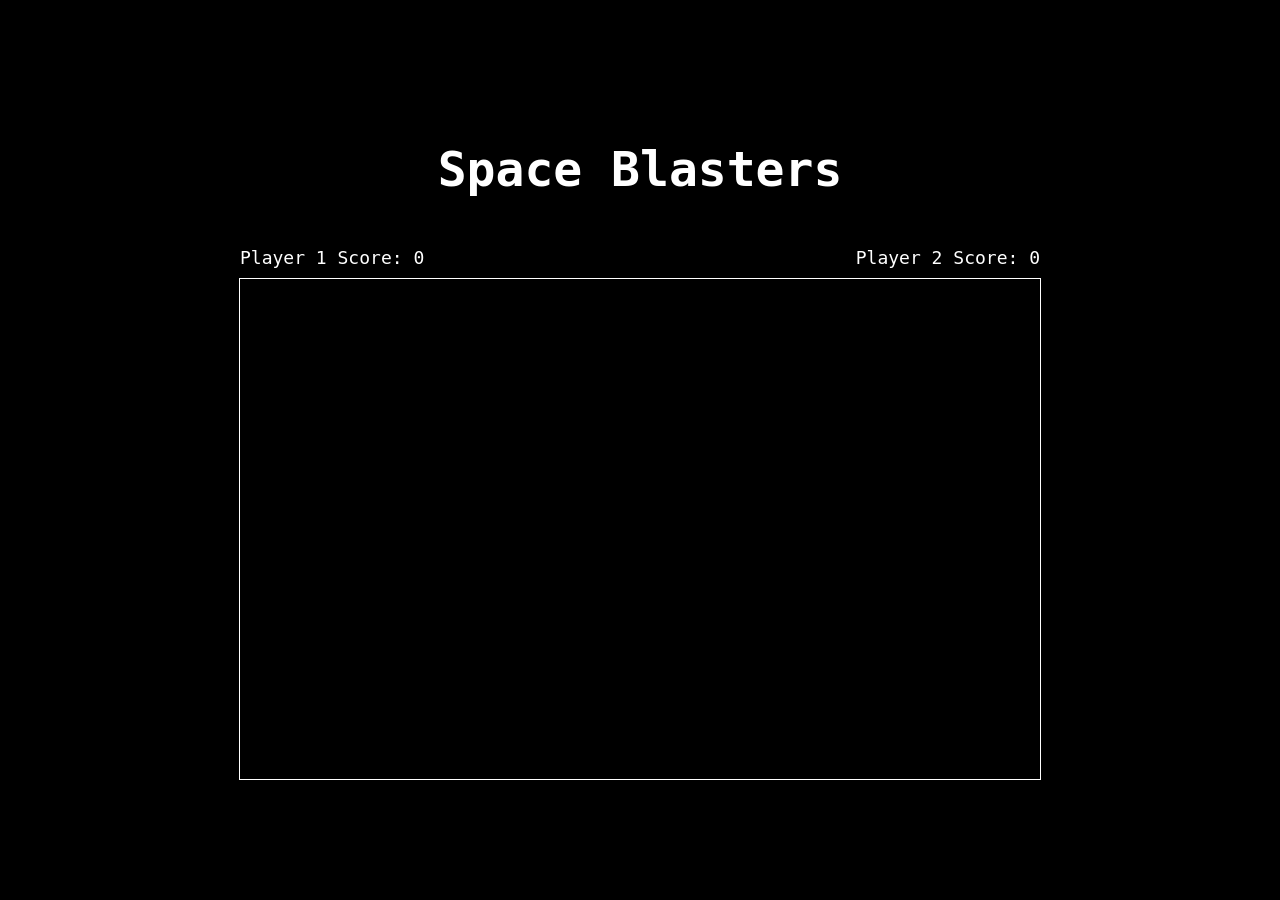
==== game.html @ 18a7c63c "Basic movement working. No shooting. No login" ====
<!DOCTYPE html>
<html>
<head>
  <title>Space Blasters</title>
  <style>
    body {
      margin: 0;
      height: 100vh;
      display: flex;
      justify-content: center;
      align-items: center;
      flex-direction: column; /* Stack items vertically */
      font-family: Arial, sans-serif;
      background-color: black;
    }

    h1 {
      color: white; /* Title text color */
      font-size: 48px; /* Title font size */
      margin-top: 20px; /* Add some space at the top */
      margin-bottom: 50px; /* Add space between the title and the next section */
      font-family: 'Lucida Console', Monaco, monospace;
    }

    #scoreboard {
      display: flex;
      justify-content: space-between;
      width: 800px; /* Same width as the canvas */
      margin-bottom: 10px;
      font-size: 18px;
      color: white;
      font-family: 'Lucida Console', Monaco, monospace;
    }

    canvas {
      background-color: black;
      border: 1px solid white;
    }
  </style>
</head>
<body>
    <h1>Space Blasters</h1>

  <div id="scoreboard">
    <div id="player1Score">Player 1 Score: 0</div>
    <div id="player2Score">Player 2 Score: 0</div>
  </div>

  <canvas id="canvas" width="800" height="500"></canvas>

  <script src="game.js"></script>

</body>
</html>
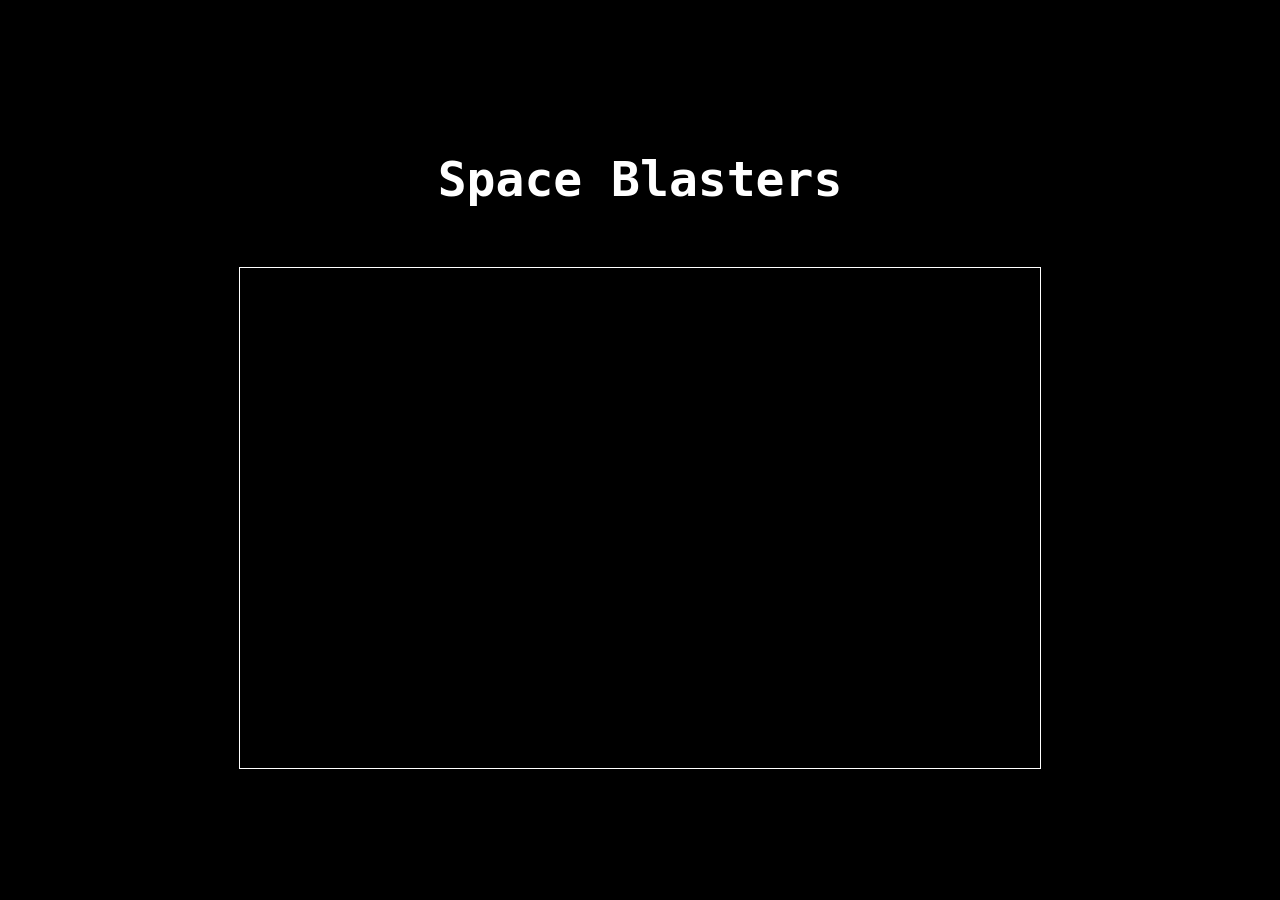
==== commit 795e4b7f: "score keeping implemented" ====
--- a/game.html
+++ b/game.html
@@ -30,6 +30,7 @@
       font-size: 18px;
       color: white;
       font-family: 'Lucida Console', Monaco, monospace;
+      white-space: nowrap;
     }
 
     canvas {
@@ -41,10 +42,7 @@
 <body>
     <h1>Space Blasters</h1>
 
-  <div id="scoreboard">
-    <div id="player1Score">Player 1 Score: 0</div>
-    <div id="player2Score">Player 2 Score: 0</div>
-  </div>
+  <div id="scoreboard"></div>
 
   <canvas id="canvas" width="800" height="500"></canvas>
 
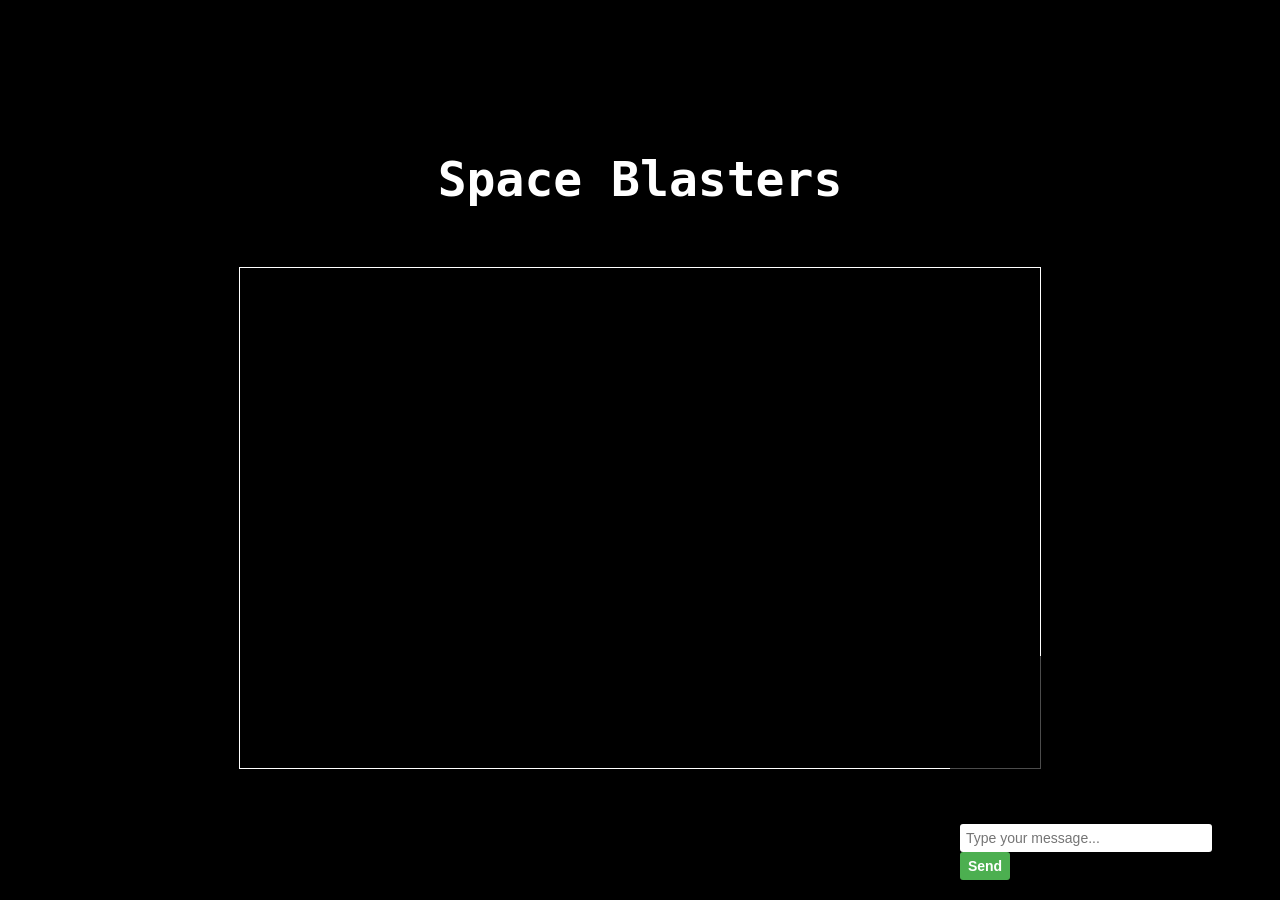
==== commit 56c88f58: "chat implemented" ====
--- a/game.html
+++ b/game.html
@@ -48,5 +48,46 @@
 
   <script src="game.js"></script>
 
+  <div id="chat-container" style="
+    position: fixed;
+    bottom: 10px;
+    right: 10px;
+    width: 300px;
+    background-color: rgba(0,0,0,0.7);
+    color: white;
+    padding: 10px;
+    border-radius: 5px;
+    font-family: Arial, sans-serif;
+    z-index: 1000;
+">
+    <div id="chatbox" style="
+        height: 150px;
+        overflow-y: auto;
+        margin-bottom: 8px;
+        font-size: 14px;
+    "></div>
+
+    <input id="chat-input" type="text" placeholder="Type your message..." style="
+        width: calc(100% - 60px);
+        margin-right: 4px;
+        padding: 6px;
+        border: none;
+        border-radius: 3px;
+        font-size: 14px;
+    " />
+
+    <button id="chat-send" style="
+        width: 50px;
+        padding: 6px;
+        border: none;
+        border-radius: 3px;
+        background-color: #4CAF50;
+        color: white;
+        font-weight: bold;
+        cursor: pointer;
+        font-size: 14px;
+    ">Send</button>
+</div>
+
 </body>
 </html>
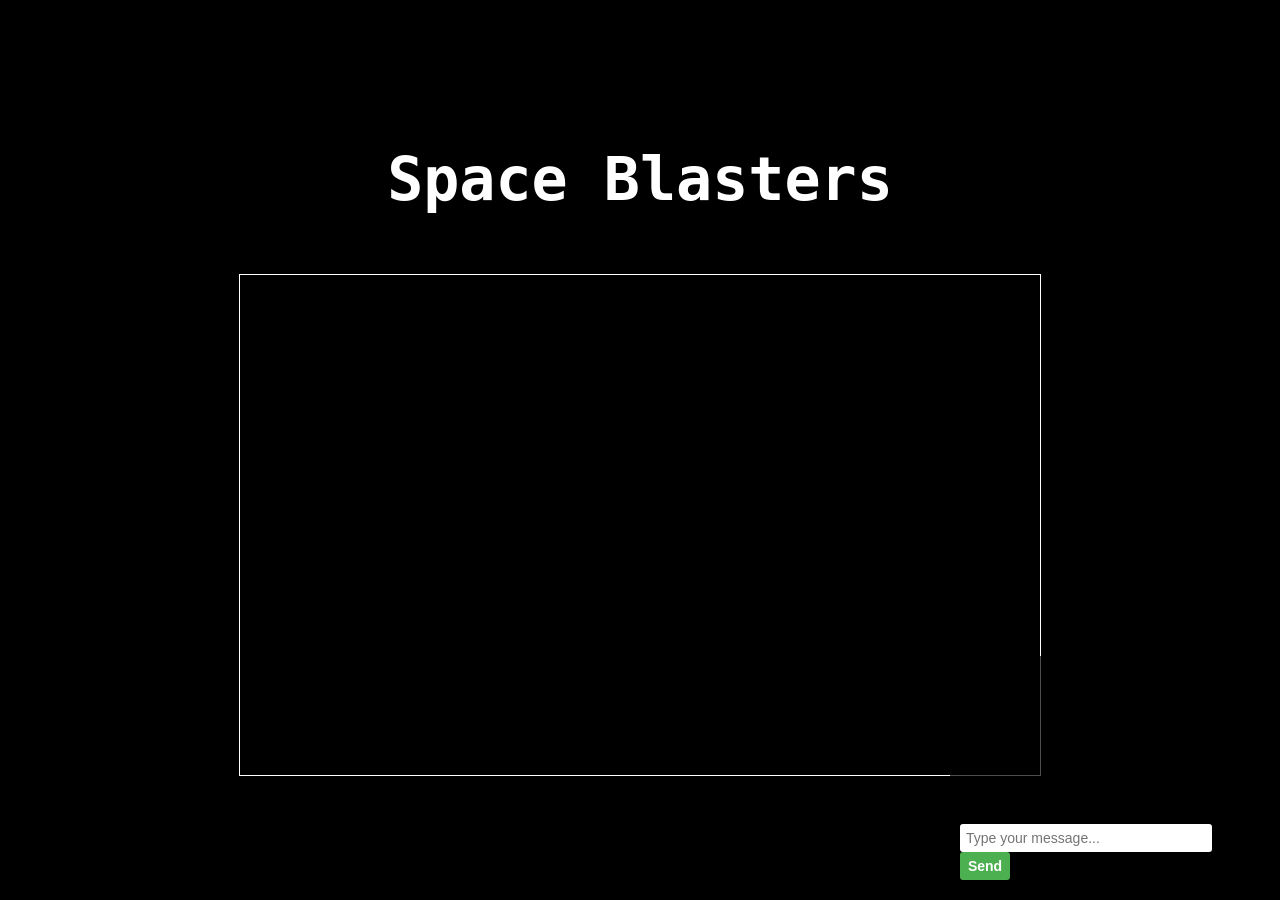
==== commit c4185624: "more small changes" ====
--- a/game.html
+++ b/game.html
@@ -16,7 +16,7 @@
 
     h1 {
       color: white; /* Title text color */
-      font-size: 48px; /* Title font size */
+      font-size: 60px; /* Title font size */
       margin-top: 20px; /* Add some space at the top */
       margin-bottom: 50px; /* Add space between the title and the next section */
       font-family: 'Lucida Console', Monaco, monospace;
